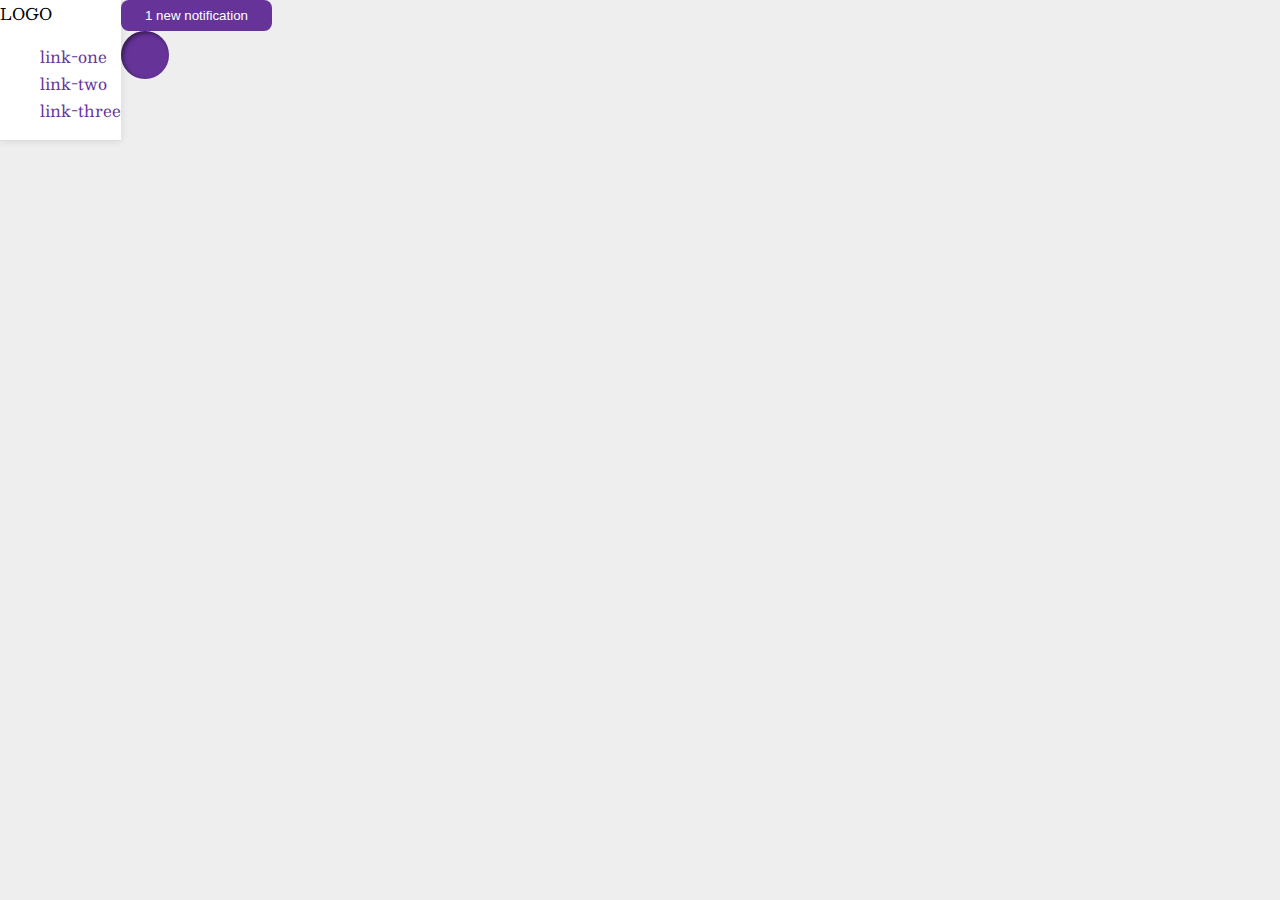
==== flex/03-flex-header-2/index.html @ 7145faf0 "Add norm and noti class to split" ====
<!DOCTYPE html>
<html lang="en">
  <head>
    <meta charset="UTF-8">
    <meta http-equiv="X-UA-Compatible" content="IE=edge">
    <meta name="viewport" content="width=device-width, initial-scale=1.0">
    <title>Flex Header 2</title>
    <link rel="stylesheet" href="style.css">
  </head>
  <body>
    <div class="header">
      <div class="norm"
      <div class="logo">
        LOGO
      </div>
      <ul class="links">
        <li><a href="https://google.com">link-one</a></li>
        <li><a href="https://google.com">link-two</a></li>
        <li><a href="https://google.com">link-three</a></li>
      </ul>
    </div>
    <div class="noti">
      <button class="notifications">
        1 new notification
      </button>
      <div class="profile-image"></div>
    </div>
  </div>
  </body>
</html>
---- flex/03-flex-header-2/style.css ----
/* this is some magical font-importing.  
you'll learn about it later. */
@import url('https://fonts.googleapis.com/css2?family=Besley:ital,wght@0,400;1,900&display=swap');

body {
  margin: 0;
  background: #eee;
  font-family: Besley, serif;
  display: flex;
}

.header {
  background: white;
  border-bottom: 1px solid #ddd;
  box-shadow: 0 0 8px rgba(0,0,0,.1);
}

.profile-image {
  background: rebeccapurple;
  box-shadow: inset 2px 2px 4px rgba(0,0,0,.5);
  border-radius: 50%;
  width: 48px;
  height: 48px;
}

.logo {
  color: rebeccapurple;
  font-size: 32px;
  font-weight: 900;
  font-style: italic;
}

button {
  border: none;
  border-radius: 8px;
  background: rebeccapurple;
  color: white;
  padding: 8px 24px;
}

a {
  /* this removes the line under our links */
  text-decoration: none;
  color: rebeccapurple;
}

ul {
  list-style-type: none;
}

.norm {

}

.noti {
  
}
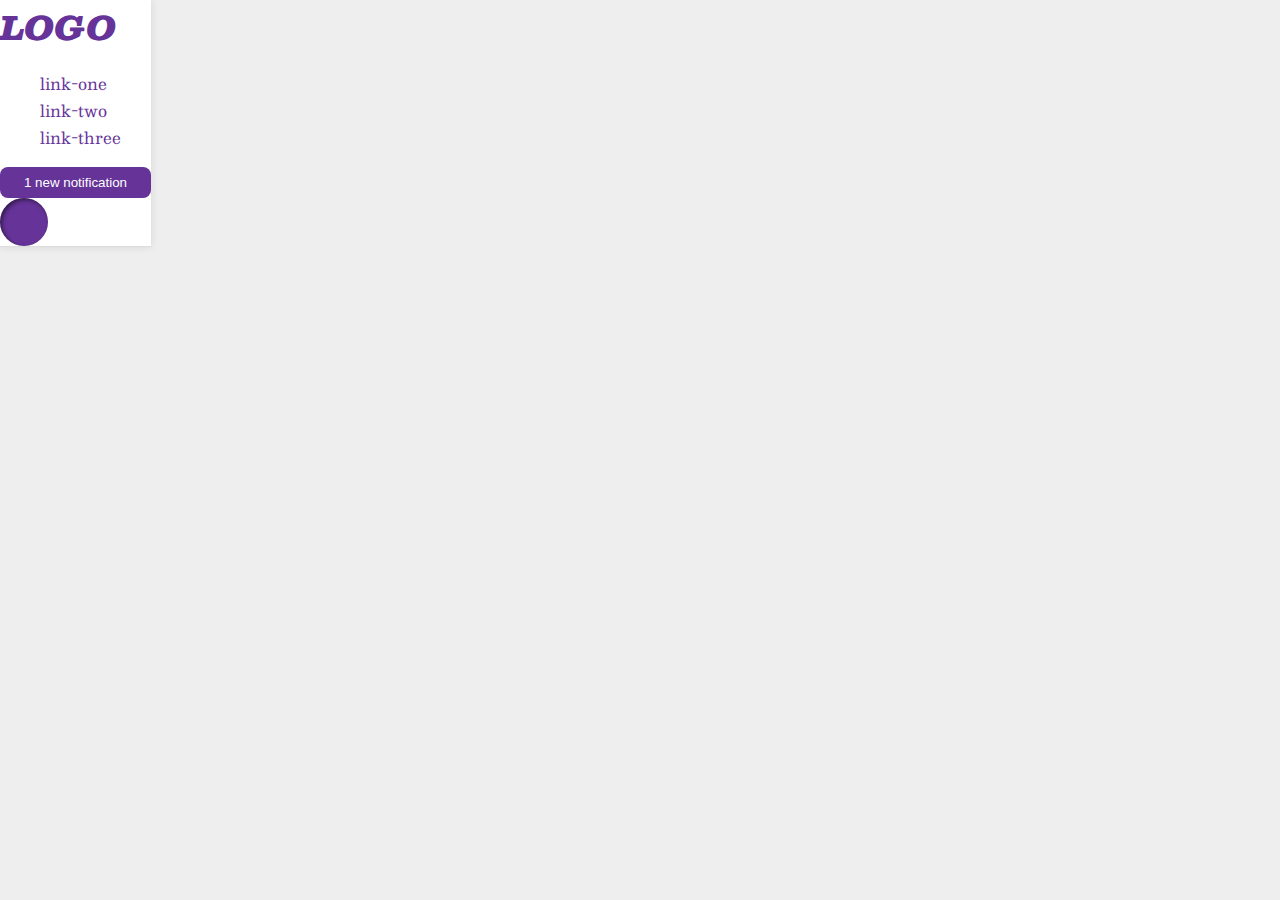
==== commit 36fcff03: "Open n cloisng divs, renest" ====
--- a/flex/03-flex-header-2/index.html
+++ b/flex/03-flex-header-2/index.html
@@ -9,22 +9,20 @@
   </head>
   <body>
     <div class="header">
-      <div class="norm"
-      <div class="logo">
-        LOGO
+      <div class="norm">
+        <div class="logo">
+          LOGO
+        </div>
+        <ul class="links">
+          <li><a href="https://google.com">link-one</a></li>
+          <li><a href="https://google.com">link-two</a></li>
+          <li><a href="https://google.com">link-three</a></li>
+        </ul>
       </div>
-      <ul class="links">
-        <li><a href="https://google.com">link-one</a></li>
-        <li><a href="https://google.com">link-two</a></li>
-        <li><a href="https://google.com">link-three</a></li>
-      </ul>
-    </div>
-    <div class="noti">
       <button class="notifications">
         1 new notification
       </button>
       <div class="profile-image"></div>
     </div>
-  </div>
   </body>
 </html>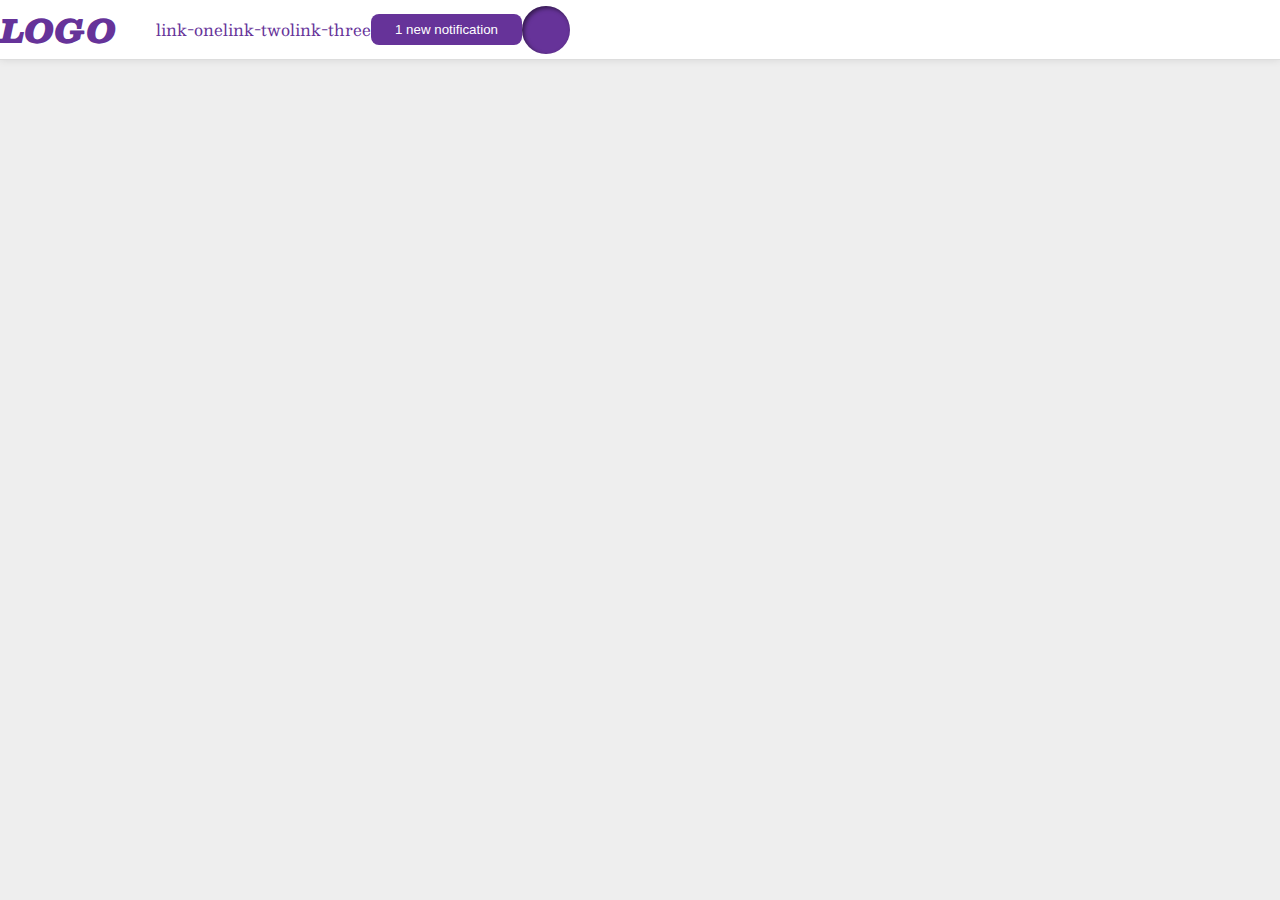
==== commit 9ed8bbbc: "Lost noti during norm changes, restore noti" ====
--- a/flex/03-flex-header-2/index.html
+++ b/flex/03-flex-header-2/index.html
@@ -19,10 +19,12 @@
           <li><a href="https://google.com">link-three</a></li>
         </ul>
       </div>
-      <button class="notifications">
-        1 new notification
-      </button>
-      <div class="profile-image"></div>
+      <div class="noti">
+        <button class="notifications">
+          1 new notification
+        </button>
+        <div class="profile-image"></div>
+      </div>
     </div>
   </body>
 </html>--- a/flex/03-flex-header-2/style.css
+++ b/flex/03-flex-header-2/style.css
@@ -6,13 +6,15 @@
   margin: 0;
   background: #eee;
   font-family: Besley, serif;
-  display: flex;
 }
 
 .header {
   background: white;
   border-bottom: 1px solid #ddd;
   box-shadow: 0 0 8px rgba(0,0,0,.1);
+  display: flex;
+  /* justify-content: space-between; */
+  /* padding: 8px; */
 }
 
 .profile-image {
@@ -46,12 +48,15 @@
 
 ul {
   list-style-type: none;
+  display: flex;
 }
 
 .norm {
-
+  display: flex;
+  align-items:center;
 }
 
 .noti {
-  
+  display: flex;
+  align-items: center;
 }